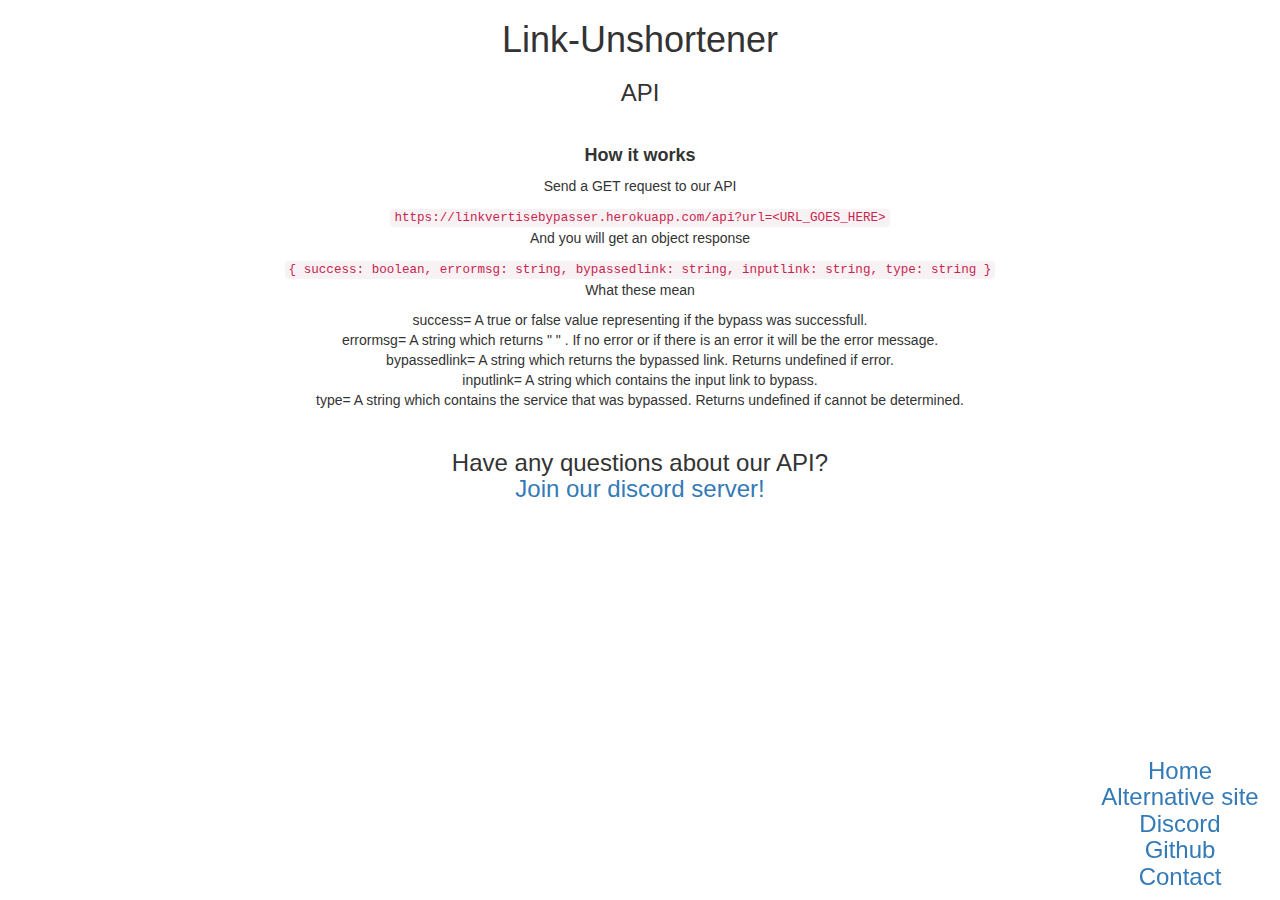
==== api.html @ 96812916 "Add files via upload" ====
<!DOCTYPE html>
<html>
<head>

  <meta charset="utf-8">
  <meta name="generator"/>
  <META HTTP-EQUIV="CACHE-CONTROL" CONTENT="NO-CACHE">
<META HTTP-EQUIV="EXPIRES" CONTENT="Mon, 22 Jul 2002 11:12:01 GMT">
    <link rel="stylesheet" href="https://maxcdn.bootstrapcdn.com/bootstrap/3.4.1/css/bootstrap.min.css">
  <script src="https://ajax.googleapis.com/ajax/libs/jquery/3.5.1/jquery.min.js"></script>
  <script src="https://maxcdn.bootstrapcdn.com/bootstrap/3.4.1/js/bootstrap.min.js"></script>
  <style>
  input,button { font-size: 30px; } 
.container {
    left: 0;
    margin-top: -100px;
    position: absolute;
    text-align: center;
    top: 50%;
    width: 100%;
}
div.fixed {
  position: fixed;
  bottom: 0;
  right: 0;
  width: 200px;
}
 
  </style>
  <title>Linkvertise Bypasser</title>
      <link rel="icon" href="https://media.discordapp.net/attachments/523256318824415282/763186861732134963/linkunshortner_logo.png">
	      <meta name="description" content="Linkunshortner's docs! (Learn how to use our api!)">


</head>
<body>
<center>
    
<h1>Link-Unshortener</h1><h3>API</h3><br>
<h4><b>How it works</b></h4>
<p>Send a GET request to our API</p>
<code>https://linkvertisebypasser.herokuapp.com/api?url=&lt;URL_GOES_HERE&gt;</code><br>
<p>And you will get an object response</p>
<code>

        {
            success: boolean,
            errormsg: string,
            bypassedlink: string,
            inputlink: string,
            type: string
          }
    
</code>
<p>What these mean</p>

<li> success= A true or false value representing if the bypass was successfull. </li>
<li>  errormsg= A string which returns " " . If no error or if there is an error it will be the error message. </li>
<li>  bypassedlink= A string which returns the bypassed link. Returns undefined if error. </li>
<li>   inputlink= A string which contains the input link to bypass. </li>
<li>   type= A string which contains the service that was bypassed. Returns undefined if cannot be determined. </li>

<br>
<h3>Have any questions about our API?<br><a href="https://discord.gg/2scjJ4x">Join our discord server!</a></h3>


<div class="fixed">
<h3>
    <a href="index.html">Home</a>
    <br>
	 <a href="https://linkunshortner.glitch.me/">Alternative site</a>
    <br>
    <a href="https://discord.gg/2scjJ4x">Discord</a>
    <br>
    <a href="https://github.com/Unknownbuddyy/website">Github</a>
		<br>
    <a href="contact.html">Contact</a>
</h3>
</div>
</center>


</body>
</html>
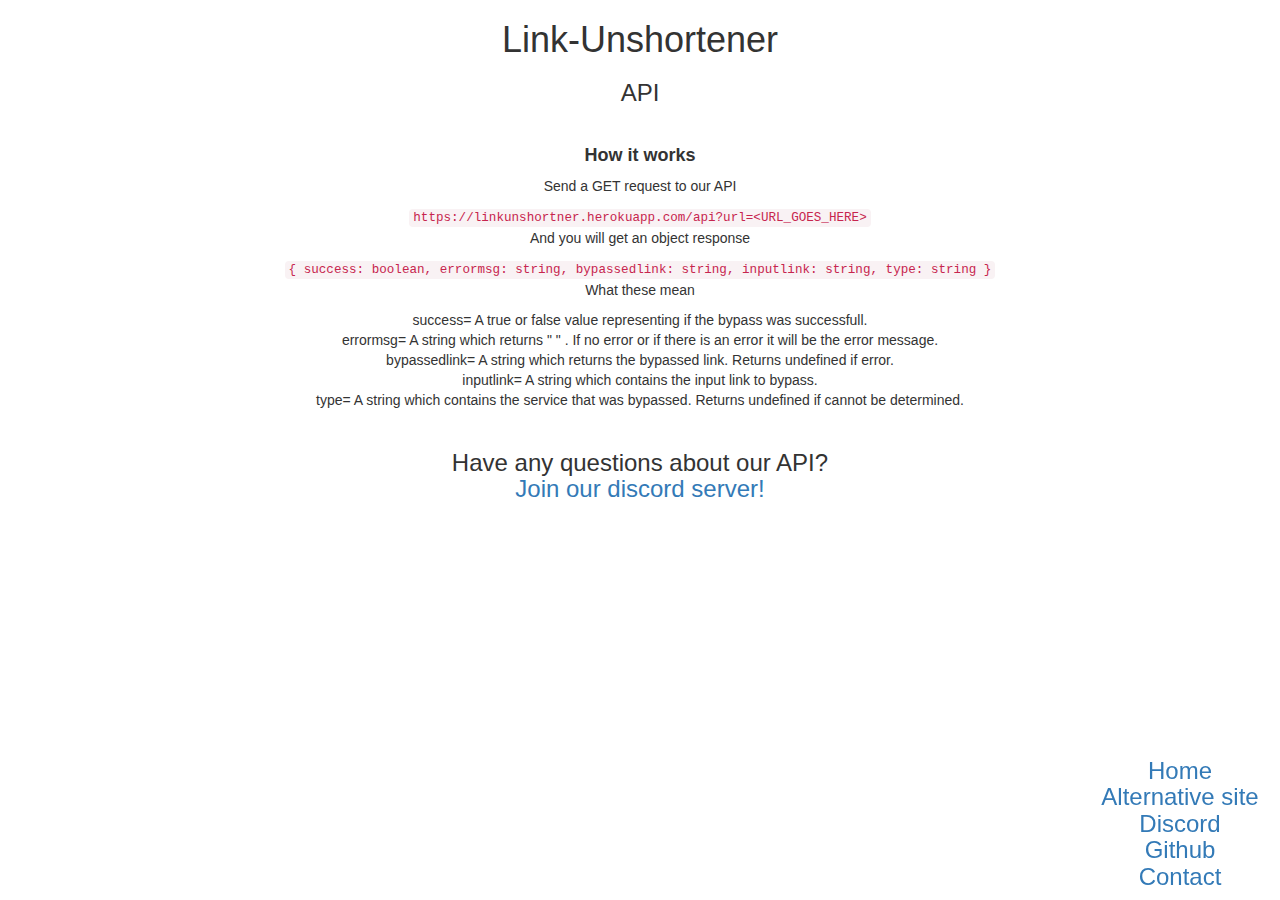
==== commit cbb74345: "Update api.html" ====
--- a/api.html
+++ b/api.html
@@ -27,7 +27,7 @@
 }
  
   </style>
-  <title>Linkvertise Bypasser</title>
+  <title>Linkunshortner api</title>
       <link rel="icon" href="https://media.discordapp.net/attachments/523256318824415282/763186861732134963/linkunshortner_logo.png">
 	      <meta name="description" content="Linkunshortner's docs! (Learn how to use our api!)">
 
@@ -39,7 +39,7 @@
 <h1>Link-Unshortener</h1><h3>API</h3><br>
 <h4><b>How it works</b></h4>
 <p>Send a GET request to our API</p>
-<code>https://linkvertisebypasser.herokuapp.com/api?url=&lt;URL_GOES_HERE&gt;</code><br>
+<code>https://linkunshortner.herokuapp.com/api?url=&lt;URL_GOES_HERE&gt;</code><br>
 <p>And you will get an object response</p>
 <code>
 
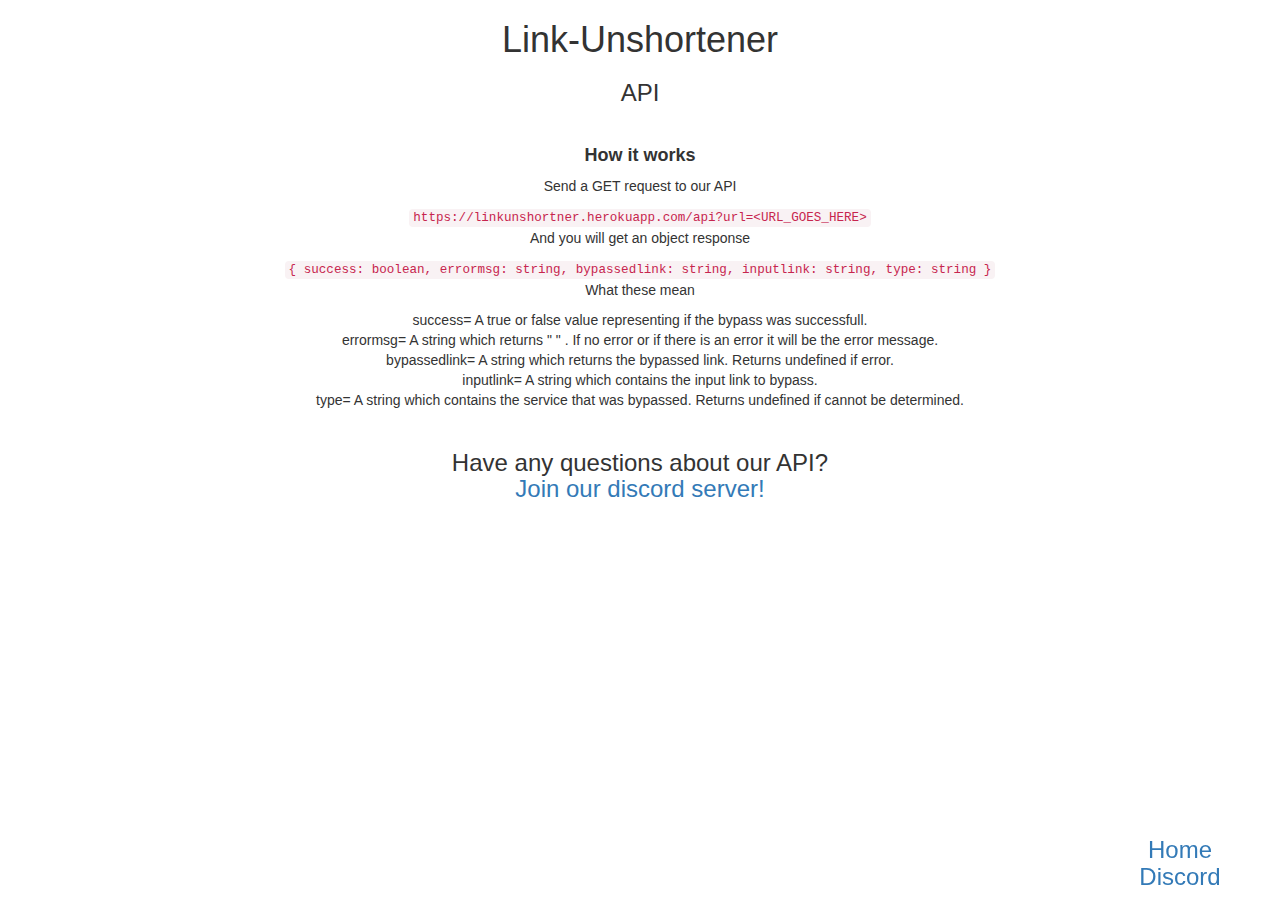
==== commit 3e8e6ad9: "Add files via upload" ====
--- a/api.html
+++ b/api.html
@@ -1,84 +1,78 @@
-<!DOCTYPE html>
-<html>
-<head>
-
-  <meta charset="utf-8">
-  <meta name="generator"/>
-  <META HTTP-EQUIV="CACHE-CONTROL" CONTENT="NO-CACHE">
-<META HTTP-EQUIV="EXPIRES" CONTENT="Mon, 22 Jul 2002 11:12:01 GMT">
-    <link rel="stylesheet" href="https://maxcdn.bootstrapcdn.com/bootstrap/3.4.1/css/bootstrap.min.css">
-  <script src="https://ajax.googleapis.com/ajax/libs/jquery/3.5.1/jquery.min.js"></script>
-  <script src="https://maxcdn.bootstrapcdn.com/bootstrap/3.4.1/js/bootstrap.min.js"></script>
-  <style>
-  input,button { font-size: 30px; } 
-.container {
-    left: 0;
-    margin-top: -100px;
-    position: absolute;
-    text-align: center;
-    top: 50%;
-    width: 100%;
-}
-div.fixed {
-  position: fixed;
-  bottom: 0;
-  right: 0;
-  width: 200px;
-}
- 
-  </style>
-  <title>Linkunshortner api</title>
-      <link rel="icon" href="https://media.discordapp.net/attachments/523256318824415282/763186861732134963/linkunshortner_logo.png">
-	      <meta name="description" content="Linkunshortner's docs! (Learn how to use our api!)">
-
-
-</head>
-<body>
-<center>
-    
-<h1>Link-Unshortener</h1><h3>API</h3><br>
-<h4><b>How it works</b></h4>
-<p>Send a GET request to our API</p>
-<code>https://linkunshortner.herokuapp.com/api?url=&lt;URL_GOES_HERE&gt;</code><br>
-<p>And you will get an object response</p>
-<code>
-
-        {
-            success: boolean,
-            errormsg: string,
-            bypassedlink: string,
-            inputlink: string,
-            type: string
-          }
-    
-</code>
-<p>What these mean</p>
-
-<li> success= A true or false value representing if the bypass was successfull. </li>
-<li>  errormsg= A string which returns " " . If no error or if there is an error it will be the error message. </li>
-<li>  bypassedlink= A string which returns the bypassed link. Returns undefined if error. </li>
-<li>   inputlink= A string which contains the input link to bypass. </li>
-<li>   type= A string which contains the service that was bypassed. Returns undefined if cannot be determined. </li>
-
-<br>
-<h3>Have any questions about our API?<br><a href="https://discord.gg/2scjJ4x">Join our discord server!</a></h3>
-
-
-<div class="fixed">
-<h3>
-    <a href="index.html">Home</a>
-    <br>
-	 <a href="https://linkunshortner.glitch.me/">Alternative site</a>
-    <br>
-    <a href="https://discord.gg/2scjJ4x">Discord</a>
-    <br>
-    <a href="https://github.com/Unknownbuddyy/website">Github</a>
-		<br>
-    <a href="contact.html">Contact</a>
-</h3>
-</div>
-</center>
-
-
-</body>
-</html>
+<!DOCTYPE html>
+<html>
+<head>
+
+  <meta charset="utf-8">
+  <meta name="generator"/>
+  <META HTTP-EQUIV="CACHE-CONTROL" CONTENT="NO-CACHE">
+<META HTTP-EQUIV="EXPIRES" CONTENT="Mon, 22 Jul 2002 11:12:01 GMT">
+    <link rel="stylesheet" href="https://maxcdn.bootstrapcdn.com/bootstrap/3.4.1/css/bootstrap.min.css">
+  <script src="https://ajax.googleapis.com/ajax/libs/jquery/3.5.1/jquery.min.js"></script>
+  <script src="https://maxcdn.bootstrapcdn.com/bootstrap/3.4.1/js/bootstrap.min.js"></script>
+  <style>
+  input,button { font-size: 30px; } 
+.container {
+    left: 0;
+    margin-top: -100px;
+    position: absolute;
+    text-align: center;
+    top: 50%;
+    width: 100%;
+}
+div.fixed {
+  position: fixed;
+  bottom: 0;
+  right: 0;
+  width: 200px;
+}
+ 
+  </style>
+  <title>Linkunshortner api</title>
+      <link rel="icon" href="https://media.discordapp.net/attachments/523256318824415282/763186861732134963/linkunshortner_logo.png">
+	      <meta name="description" content="Linkunshortner's docs! (Learn how to use our api!)">
+
+
+</head>
+<body>
+<center>
+    
+<h1>Link-Unshortener</h1><h3>API</h3><br>
+<h4><b>How it works</b></h4>
+<p>Send a GET request to our API</p>
+<code>https://linkunshortner.herokuapp.com/api?url=&lt;URL_GOES_HERE&gt;</code><br>
+<p>And you will get an object response</p>
+<code>
+
+        {
+            success: boolean,
+            errormsg: string,
+            bypassedlink: string,
+            inputlink: string,
+            type: string
+          }
+    
+</code>
+<p>What these mean</p>
+
+<li> success= A true or false value representing if the bypass was successfull. </li>
+<li>  errormsg= A string which returns " " . If no error or if there is an error it will be the error message. </li>
+<li>  bypassedlink= A string which returns the bypassed link. Returns undefined if error. </li>
+<li>   inputlink= A string which contains the input link to bypass. </li>
+<li>   type= A string which contains the service that was bypassed. Returns undefined if cannot be determined. </li>
+
+<br>
+<h3>Have any questions about our API?<br><a href="https://discord.com/invite/vGSEnkZ">Join our discord server!</a></h3>
+
+
+<div class="fixed">
+<h3>
+    <a href="index.html">Home</a>
+    <br>
+    <a href="https://discord.gg/vGSEnkZ">Discord</a>
+</h3>
+</div>
+</center>
+
+
+</body>
+</html>